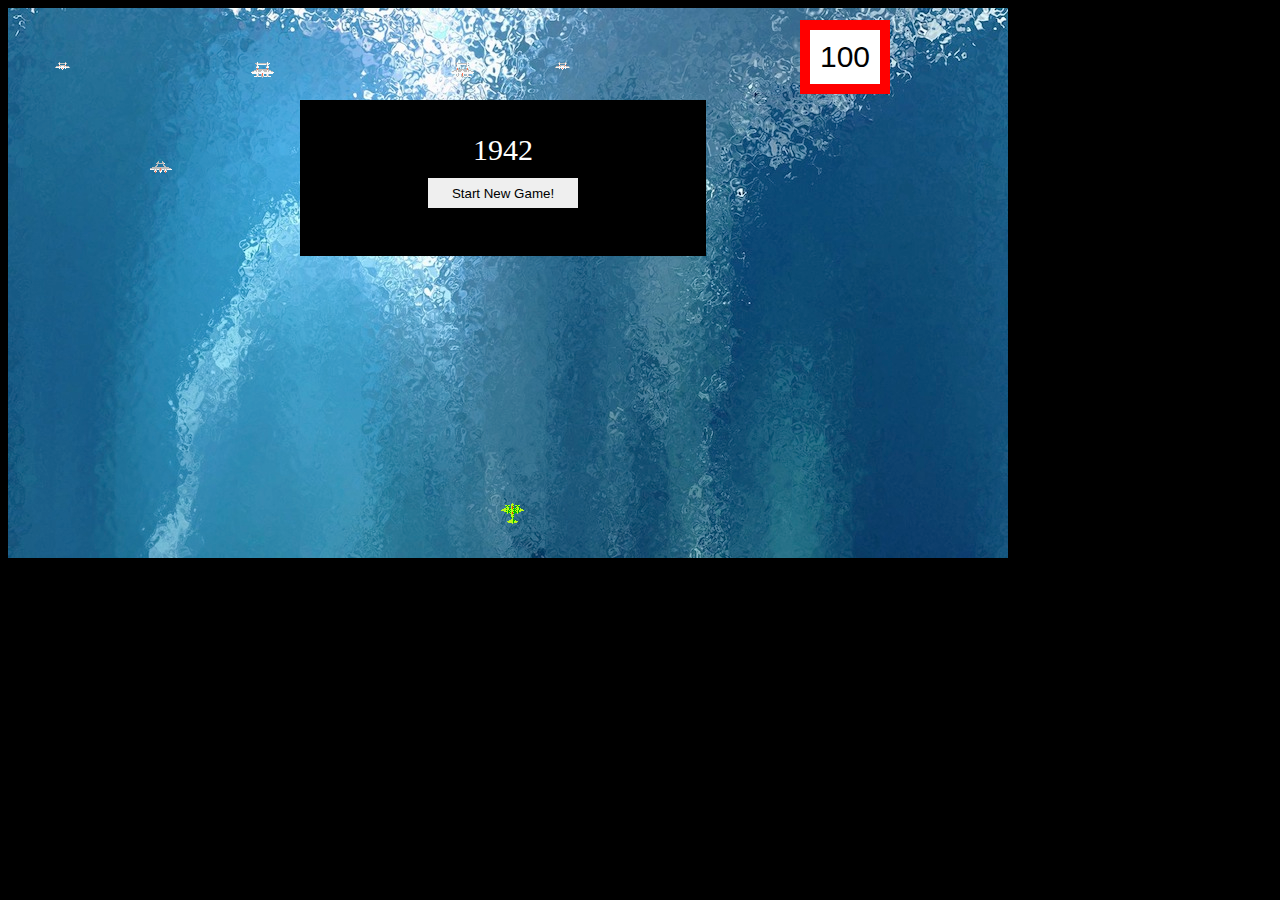
==== 1942/index.html @ c7249794 "add 1942" ====
<html>
<head>
	<title>1942 Game</title>

<style type="text/css">
	body{
		background-color:black;
	}
	#container{
		background: url('background.jpg');
		width:1000px;
		height:550px;
	}
	#hero{
		background: url('1942.gif');
		background-position: -85px -180px;
		width:28px;
		height:28px;
		position:absolute;
	}
	#startgame{
		background-color: black;
		color: white;
		border: 3px solid black;
		width:400px;
		height:150px;
		position:absolute;
		top: 100px;
		left: 300px;
	}	
		#startgame p{
			font-size: 30px;
			text-align: center;
		}
		#startgame button{
			position:absolute;
			top: 75px;
			left: 125px;
			height: 30px;
			width: 150px;
			border-style: none;
		}
	.enemy1{
		background: url('1942.gif');
		background-position: -30px -10px;
		transform: rotate(180deg);
		width:28px;
		height:28px;
		position:absolute;
	}	
	.enemy2{	
		background: url('1942.gif');
		background-position: -5px -10px;
		transform: rotate(180deg);		
		width:28px;
		height:28px;
		position:absolute;
	}
	.enemy3{	
		background: url('1942.gif');
		background-position: -60px -10px;
		transform: rotate(180deg);
		width:28px;
		height:28px;
		position:absolute;
	}
	.bullet{
		background: url('1942.gif');
		background-position: -185px -400px;
		width:18px;
		height:18px;
		position:absolute;
	}
	#hero_explosion{
		background: url('1942.gif');
		background-position: -115px -30px;
		width:28px;
		height:28px;
		position:absolute;
		display: none;
	}
	#enemy_explosion{
		background: url('1942.gif');
		background-position: -5px -400px;
		width:28px;
		height:28px;
		position:absolute;
		display: none;
	}
	#score{
		position:absolute;
		border:10px solid red;
		top:20px;
		left:800px;
		background-color:white;
		padding:10px;
		font-size:30px;
		font-family: Arial;	
	}
</style>
</head>
<body>
	<div id='container'>
		<div id='hero' style='top:300px; left:300px;'></div>
		<div id='enemies'>
		</div>
		<div id='bullets'>
		</div>	

		<div id='startgame'>
			<p id='gameover'>1942</p>
			<button id= 'start'>Start New Game!</button>
		</div>
		<div id='hero_explosion'></div>
		<div id='enemy_explosion'></div>
	</div>

	<div id='score'>100</div>


<script>

	var hero = {
		x: 500,
		y: 500
	}
	var enemies = [{class:2, x:50,y:50},{class:1,x:250,y:50},{class:1,x:450,y:50},{class:2,x:550,y:50},{class:3,x:150,y:150},{class:3,x:350,y:150},{class:3,x:500,y:150}];
	var bullets = [];
	var score = 0;
	var gameInterval;

	///////////////////////////
	//sounds
	var explosion = document.createElement('audio');
	explosion.setAttribute('src', 'sounds/boom.mp3');

	var shoot = document.createElement('audio');
	shoot.setAttribute('src', 'sounds/shoot.mp3')
	///////////////////////////

	function displayHero(){
		document.getElementById('hero').style['top'] = hero.y + "px";		
		document.getElementById('hero').style['left'] = hero.x + "px";
	}

	function displayEnemies(){
		var output = '';
		for(var i = 0; i<enemies.length; i++){
			if(enemies[i].class == 1){
				output += "<div class='enemy1' style='top:"+enemies[i].y+"px; left:"+enemies[i].x+"px;'></div>"; 
			}else if(enemies[i].class == 2){
				output += "<div class='enemy2' style='top:"+enemies[i].y+"px; left:"+enemies[i].x+"px;'></div>"; 
			}else if(enemies[i].class == 3){
				output += "<div class='enemy3' style='top:"+enemies[i].y+"px; left:"+enemies[i].x+"px;'></div>"; 
			}
		}
		document.getElementById('enemies').innerHTML = output;
	}

	function displayBullets(){
		var output = '';
		for(var i = 0; i<bullets.length; i++){
			output += "<div class='bullet' style='top:"+bullets[i].y+"px; left:"+bullets[i].x+"px;'></div>"; 
		}
		document.getElementById('bullets').innerHTML = output;
	}

	function displayScore(){
		document.getElementById('score').innerHTML = score;
	}

	function moveEnemies(){
		for(var i = 0; i<enemies.length; i++){
			enemies[i].y += 5;
			if(enemies[i].y > 540){
				enemies[i].y = 0;
				enemies[i].x = Math.random()*1000;
			}
		}
	}

	function moveBullets(){
		for(var i = 0; i<bullets.length; i++){
			bullets[i].y -= 5;
			if(bullets[i].y <= 0){
				bullets[i] = bullets[bullets.length-1];
				bullets.pop();
			}
		}
	}

	function gameLoop(){
		displayHero();
		moveEnemies();
		displayEnemies();
		moveBullets();
		displayBullets();
		detectCollision();
		displayScore();
	}

	function runGame(){
		gameInterval = setInterval(gameLoop, 20);
		hero = {x: 500,	y: 500};
		enemies = [{class:2, x:50,y:50},{class:1,x:250,y:50},{class:1,x:450,y:50},{class:2,x:550,y:50},{class:3,x:150,y:150},{class:3,x:350,y:150},{class:3,x:500,y:150}];
		bullets = [];
		score = 0;
		document.getElementById('hero_explosion').style['display'] = "none";		
		document.getElementById('startgame').style['display'] = "none";
	}

	function gameOver(){
		score -= 500;
		clearInterval(gameInterval);
		document.getElementById('gameover').innerHTML = 'Game Over!';
		document.getElementById('startgame').style.display = "block";
	}

	function detectCollision(){
		//detect if enemy is hit
		for(var i = 0; i<bullets.length; i++){
			for(var j = 0; j<enemies.length; j++){
				if(Math.abs(bullets[i].x - enemies[j].x < 10) && Math.abs(bullets[i].y - enemies[j].y < 10)){
					explosion.play();
					enemies[j].y = 0;
					enemies[j].x = Math.random()*500;
					bullets[i] = bullets[bullets.length-1];
					bullets.pop();
					score += 10;
				}//end if
			}//end enemies for
		}//end bullets for
		//detect if hero is hit
		for(var i = 0; i<enemies.length; i++){
			if(Math.abs(hero.x - enemies[i].x < 10) && Math.abs(hero.y - enemies[i].y < 10)){
				document.getElementById('hero_explosion').style['top'] = hero.y + "px";		
				document.getElementById('hero_explosion').style['left'] = hero.x + "px";				
				document.getElementById('hero_explosion').style['display'] = "block";
				gameOver();
			}
		}
	}

	document.onkeydown = function(a){
		if(a.keyCode == 37){
			hero.x -= 10;
		}else if(a.keyCode == 39){
			hero.x += 10;
		}else if(a.keyCode == 38){
			hero.y -= 10;
		}else if(a.keyCode == 40){
			hero.y += 10;
		}else if(a.keyCode == 32){
			bullets.push({x: hero.x+6, y: hero.y-15});
			shoot.play();  
			displayBullets();
		}

		displayHero();
	}
	
	start.onclick = function(){runGame()};

	displayHero();
	displayEnemies();


</script>

</body>
</html>
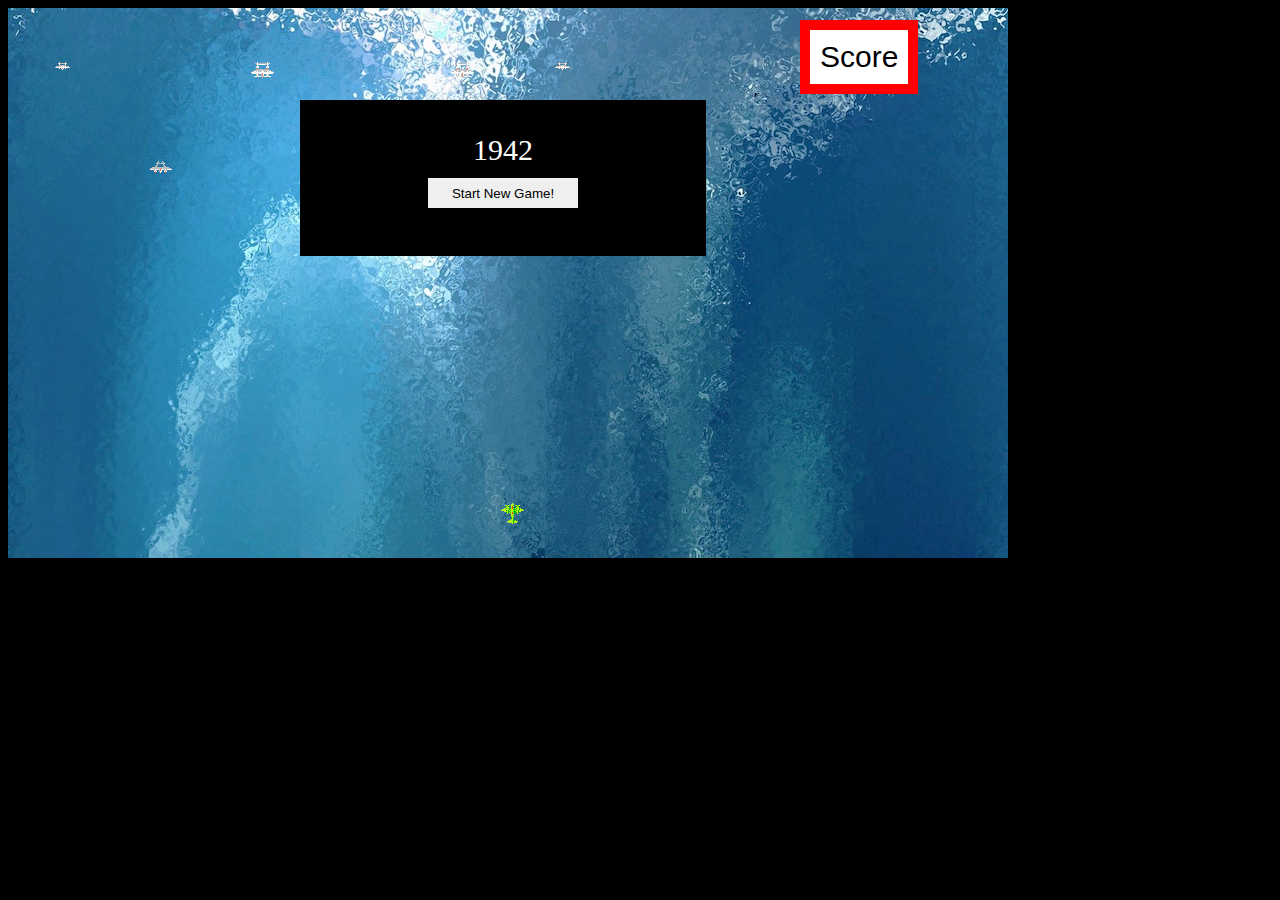
==== commit 138e68a4: "added RWD folder" ====
--- a/1942/index.html
+++ b/1942/index.html
@@ -115,7 +115,7 @@
 		<div id='enemy_explosion'></div>
 	</div>
 
-	<div id='score'>100</div>
+	<div id='score'>Score</div>
 
 
 <script>
@@ -174,7 +174,7 @@
 			enemies[i].y += 5;
 			if(enemies[i].y > 540){
 				enemies[i].y = 0;
-				enemies[i].x = Math.random()*1000;
+				Math.floor(enemies[i].x = Math.random()*1000);
 			}
 		}
 	}
@@ -223,7 +223,7 @@
 				if(Math.abs(bullets[i].x - enemies[j].x < 10) && Math.abs(bullets[i].y - enemies[j].y < 10)){
 					explosion.play();
 					enemies[j].y = 0;
-					enemies[j].x = Math.random()*500;
+					enemies[j].x = Math.floor(Math.random()*1000);
 					bullets[i] = bullets[bullets.length-1];
 					bullets.pop();
 					score += 10;
